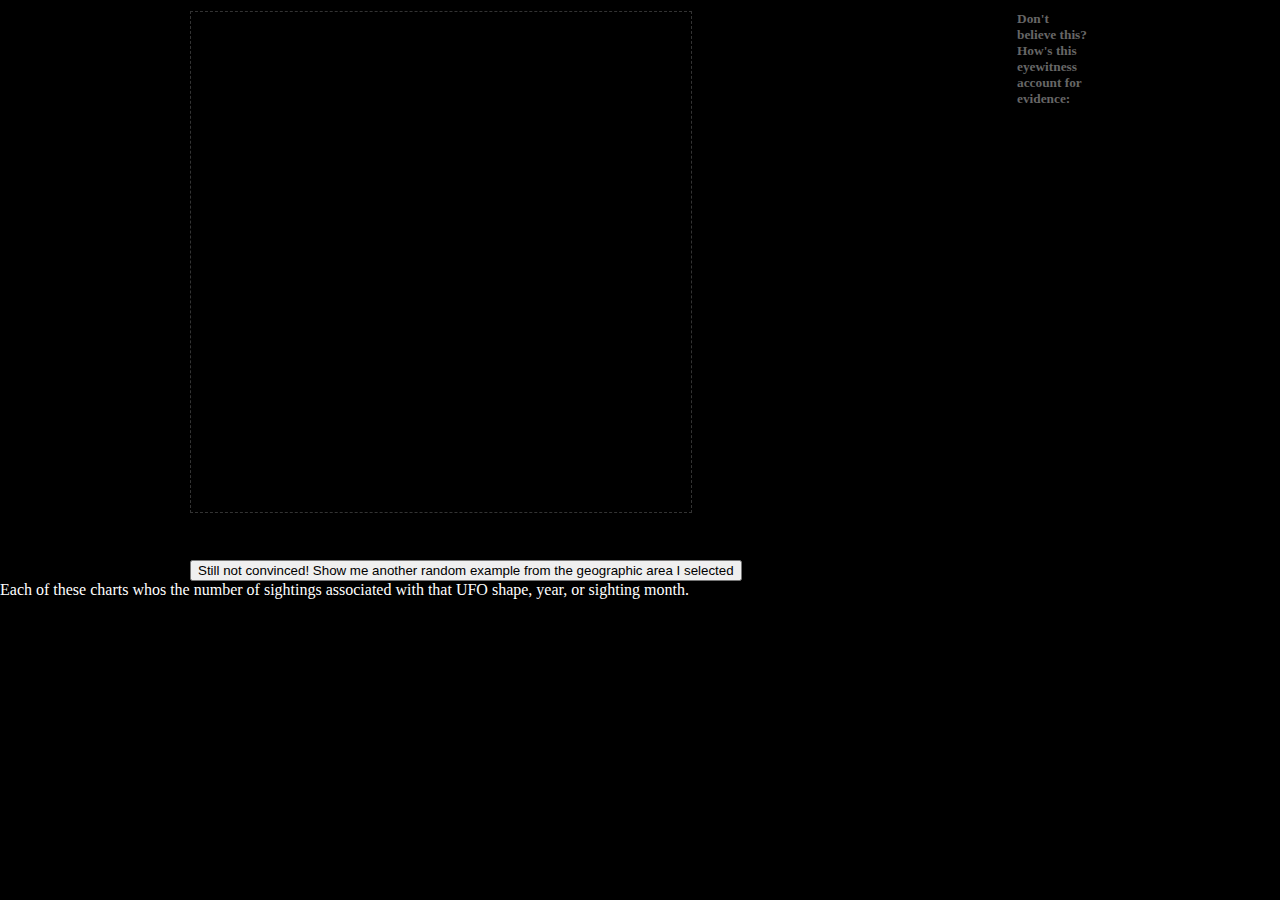
==== index.html @ 1c1216ec "fixed width font" ====
<!DOCTYPE html>
<meta charset="utf-8">
<link rel="stylesheet" href="rsrcs/map.css" />
<style>

body, html {
  background: black;
  margin: 0;
  padding: 0;
}

#map {
  width: 500px;
  height: 500px;
  border: 1px dashed #333;
  float:left;
}

#barcharts {
  float:left;
  width:320px;
  padding-left:5px;
}

#barcharts svg {
  height:130px;
  width:100px;
  float:left;
}

#barcharts rect {
  fill: #666666;
}
#barcharts rect.subset {
  fill: #ff0000 ;
}

#barcharts text {
  fill: #bbbbbb;
  font: 8px sans-serif;
  text-anchor: start;
}

#barcharts text:hover {
  fill:white;
  cursor:default;
}

#example {
  width:800px;
  color:#bbbbbb;
  padding:3px;
  float:left;
  max-height: 300px;
  overflow-y: scroll;
  white-space: pre-wrap;
}

h1 {
  color:white;
  font-size: 20pt;
  height:60px;
}

h2 {
  color:#666666;
  font-size: 10pt;
  height:60px;
}
#help{
  color:white;
}

#vis-main {
  width: 900px;
  margin: auto;
}

</style>

<body>
<script src="http://d3js.org/d3.v3.min.js"></script>
<script src="http://d3js.org/queue.v1.min.js"></script>
<script src="http://d3js.org/topojson.v1.min.js"></script>
<script src="scripts/d3.geo.zoom.js"></script>

<script src="scripts/map.js"></script>
<script src="scripts/barcharts.js"></script>
<div id="vis-main">
  <div id='map'></div>
  <div id='barcharts'>
    <h1 id="headline"></h1>
    <h2 id="subhead"></h2>
    <svg id="shapes"></svg>
    <svg id="years"></svg>
    <svg id="months"></svg>
  </div>
  <div id="example-box">
    <h2>Don't believe this? How's this eyewitness account for evidence:</h2>
    <pre id="example">
    </pre>
    <button onclick="showRandomExample()">Still not convinced! Show me another random example from the geographic area I selected</button>
  </div>
</div>
<div id="help">
      Each of these charts whos the number of sightings associated with that UFO shape, year, or sighting month. 

  </div>
  <!--
<button onclick="loadUfos(window.fake_subset)" >Trigger Reload</button>
-->
<script src="//ajax.googleapis.com/ajax/libs/jquery/1.11.0/jquery.min.js"></script>
---- rsrcs/map.css ----
.foreground {
  fill: none;
  stroke: #000;
  stroke-width: 1px;
  pointer-events: all;
  cursor: -webkit-grab;
  cursor: -moz-grab;
}

circle {
  cursor: -webkit-grab;
  cursor: -moz-grab;
}

circle:hover{
  stroke: #fff;
  stroke-width: 1px;
}

.popup {
  border-radius: 1px; background-color: #FFF; box-shadow: 1px 1px 5px #CCC
}

.foreground.zooming {
  cursor: -webkit-grabbing;
  cursor: -moz-grabbing;
}

.graticule {
  fill: none;
  stroke: #636B62;
  stroke-width: .5px;
  stroke-dasharray: 2,2;
}

.land {
  fill: none;
  stroke: #666;
  stroke-width: 1px;
}

.mesh {
  stroke: #50576A;
  stroke-width: .5px;
  fill: none;
}

.point {
  fill: rgba(255,255,255, 0.2);
}

.point.active {
  fill: rgba(255,60,60, 0.5);
}
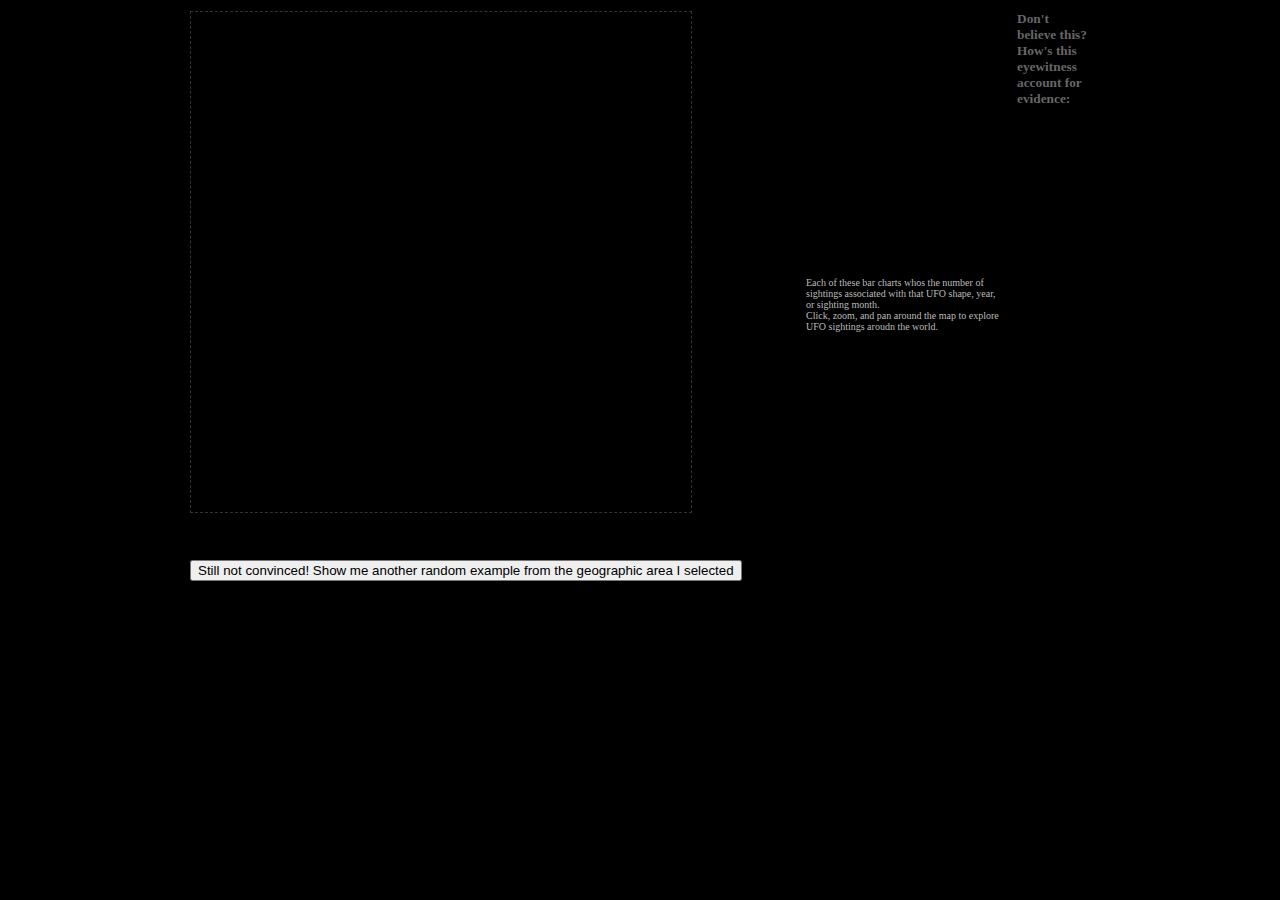
==== commit 1765f787: "Prettify!" ====
--- a/index.html
+++ b/index.html
@@ -7,6 +7,7 @@
   background: black;
   margin: 0;
   padding: 0;
+  overflow:hidden;
 }
 
 #map {
@@ -23,16 +24,29 @@
 }
 
 #barcharts svg {
-  height:130px;
   width:100px;
   float:left;
+  padding:3px;
+}
+#barcharts #explain {
+  width:200px;
+  float:left;
+  padding:3px;
+  font-size:10px;
+  color:#bbbbbb;
+}
+#shapes {
+  height:250px;
+}
+#years, #months {
+  height:130px;
 }
 
 #barcharts rect {
-  fill: #666666;
+  fill: #333333;
 }
 #barcharts rect.subset {
-  fill: #ff0000 ;
+  fill: #dd3333 ;
 }
 
 #barcharts text {
@@ -59,16 +73,13 @@
 h1 {
   color:white;
   font-size: 20pt;
-  height:60px;
+  height:50px;
 }
 
 h2 {
   color:#666666;
   font-size: 10pt;
-  height:60px;
-}
-#help{
-  color:white;
+  height:30px;
 }
 
 #vis-main {
@@ -94,6 +105,7 @@
     <svg id="shapes"></svg>
     <svg id="years"></svg>
     <svg id="months"></svg>
+    <div id="explain">Each of these bar charts whos the number of sightings associated with that UFO shape, year, or sighting month.<br/> Click, zoom, and pan around the map to explore UFO sightings aroudn the world.</div>
   </div>
   <div id="example-box">
     <h2>Don't believe this? How's this eyewitness account for evidence:</h2>
@@ -102,11 +114,5 @@
     <button onclick="showRandomExample()">Still not convinced! Show me another random example from the geographic area I selected</button>
   </div>
 </div>
-<div id="help">
-      Each of these charts whos the number of sightings associated with that UFO shape, year, or sighting month. 
 
-  </div>
-  <!--
-<button onclick="loadUfos(window.fake_subset)" >Trigger Reload</button>
--->
 <script src="//ajax.googleapis.com/ajax/libs/jquery/1.11.0/jquery.min.js"></script>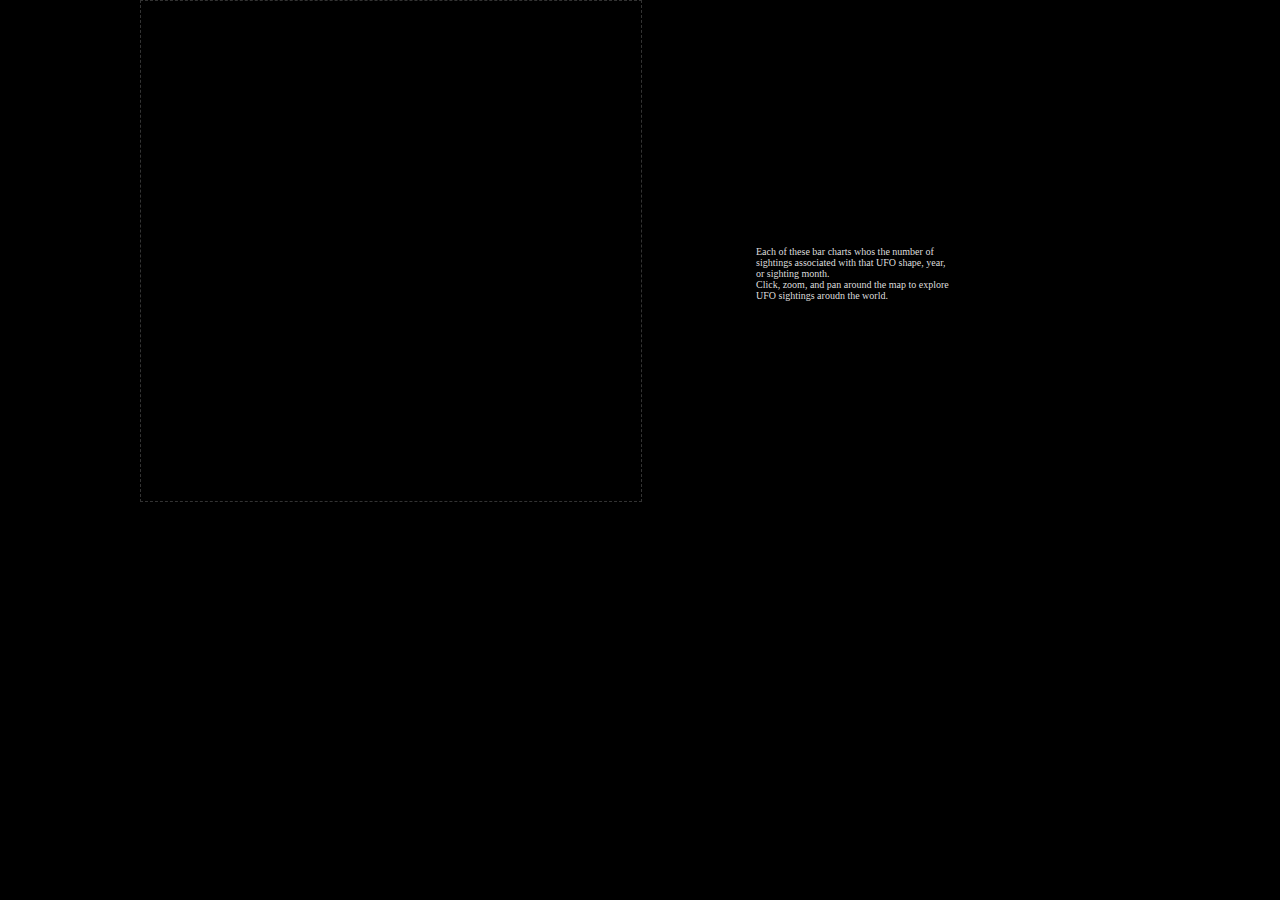
==== commit 38217e99: ""Don't believe it"example boxdone" ====
--- a/index.html
+++ b/index.html
@@ -33,10 +33,10 @@
   float:left;
   padding:3px;
   font-size:10px;
-  color:#bbbbbb;
+  color:#dddddd;
 }
 #shapes {
-  height:250px;
+  height:210px;
 }
 #years, #months {
   height:130px;
@@ -61,19 +61,45 @@
 }
 
 #example {
-  width:800px;
+  width:450px;
   color:#bbbbbb;
   padding:3px;
   float:left;
-  max-height: 300px;
+  max-height: 95px;
   overflow-y: scroll;
   white-space: pre-wrap;
+  font-style: courier;
+  font-size:14px;
 }
 
+#example-box {
+  width:450px;
+  float:left;
+}
+#example-box div{
+  color:#dd3333;
+  font-size:13px;
+  font-style: italic;
+  display:block;
+  padding:3px;
+  border-bottom:solid 2px #dd3333;
+}
+#example-box button{
+  color:white;
+  font-size:10px;
+  display:block;
+  background-color:#aa3333;
+  text-align: left;
+  border:none;
+}
+
+#example-box button:hover{
+  background-color:#dd3333;
+  }
 h1 {
   color:white;
   font-size: 20pt;
-  height:50px;
+  height:30px;
 }
 
 h2 {
@@ -83,7 +109,7 @@
 }
 
 #vis-main {
-  width: 900px;
+  width: 1000px;
   margin: auto;
 }
 
@@ -107,11 +133,11 @@
     <svg id="months"></svg>
     <div id="explain">Each of these bar charts whos the number of sightings associated with that UFO shape, year, or sighting month.<br/> Click, zoom, and pan around the map to explore UFO sightings aroudn the world.</div>
   </div>
-  <div id="example-box">
-    <h2>Don't believe this? How's this eyewitness account for evidence:</h2>
+  <div id="example-box" style="display:none">
+    <div>Don't believe it? How's this eyewitness account for evidence:</div>
     <pre id="example">
     </pre>
-    <button onclick="showRandomExample()">Still not convinced! Show me another random example from the geographic area I selected</button>
+    <button onclick="showRandomExample()">I'm still not convinced! Show me another random example from the geographic area I selected!</button>
   </div>
 </div>
 
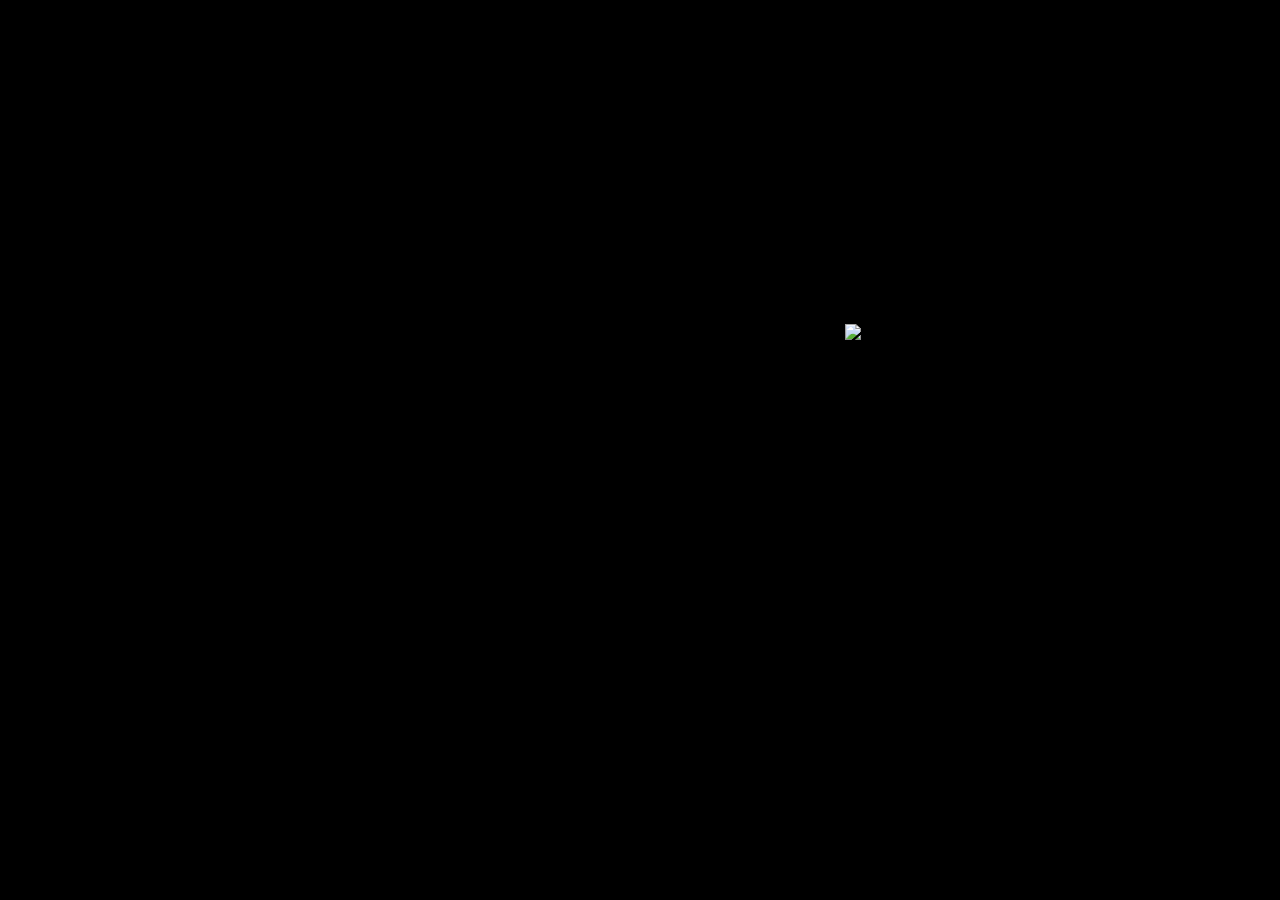
==== commit 18d4be26: "Snarky loader engage!" ====
--- a/index.html
+++ b/index.html
@@ -69,7 +69,9 @@
   overflow-y: scroll;
   white-space: pre-wrap;
   font-style: courier;
-  font-size:14px;
+  font-size:12px;
+  color:#222222;
+  background-color:#ffffdd;
 }
 
 #example-box {
@@ -77,12 +79,14 @@
   float:left;
 }
 #example-box div{
-  color:#dd3333;
+  color:white;
   font-size:13px;
+  font-weight: bold;
   font-style: italic;
   display:block;
   padding:3px;
-  border-bottom:solid 2px #dd3333;
+  padding-bottom:none;
+  border-bottom:solid 2px white;
 }
 #example-box button{
   color:white;
@@ -123,7 +127,7 @@
 
 <script src="scripts/map.js"></script>
 <script src="scripts/barcharts.js"></script>
-<div id="vis-main">
+<div id="vis-main" style="display:none">
   <div id='map'></div>
   <div id='barcharts'>
     <h1 id="headline"></h1>
@@ -140,5 +144,5 @@
     <button onclick="showRandomExample()">I'm still not convinced! Show me another random example from the geographic area I selected!</button>
   </div>
 </div>
-
+<div id="loading" style="height:250px;background-image:url('truth.jpg');width:350px;padding-top:100px;padding-left:200px;margin:auto;position:relative"><img src=http://www.stumbleupon.com/i/assets/loading-black.gif width=40 style="position:absolute;bottom:10px;right:30px;"></div>
 <script src="//ajax.googleapis.com/ajax/libs/jquery/1.11.0/jquery.min.js"></script>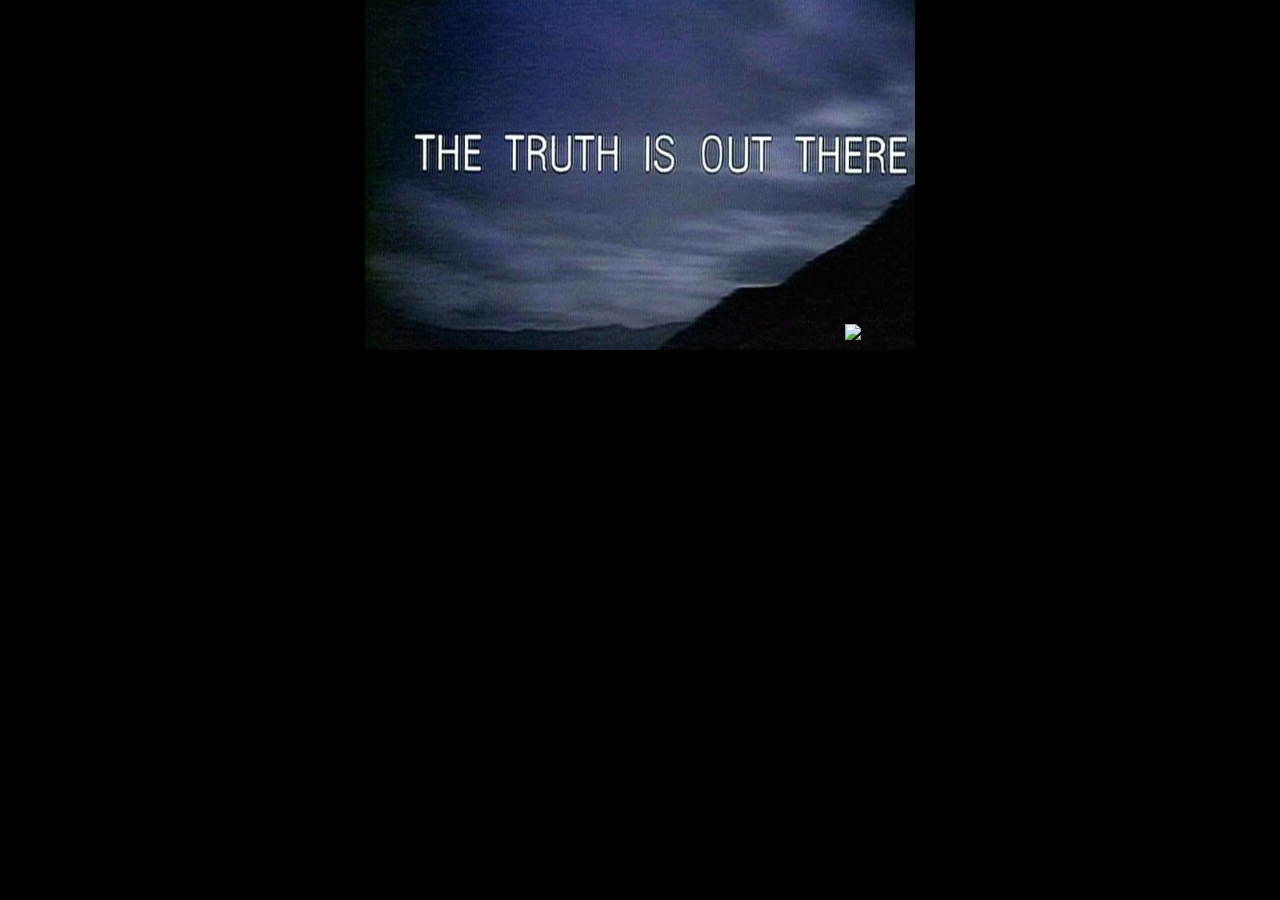
==== commit eb8631bd: "Typos!" ====
--- a/index.html
+++ b/index.html
@@ -135,7 +135,7 @@
     <svg id="shapes"></svg>
     <svg id="years"></svg>
     <svg id="months"></svg>
-    <div id="explain">Each of these bar charts whos the number of sightings associated with that UFO shape, year, or sighting month.<br/> Click, zoom, and pan around the map to explore UFO sightings aroudn the world.</div>
+    <div id="explain">Each of these bar charts whos the number of sightings associated with that UFO shape, year, or sighting month.<br/> Click, zoom, and pan around the map to explore UFO sightings around the world.</div>
   </div>
   <div id="example-box" style="display:none">
     <div>Don't believe it? How's this eyewitness account for evidence:</div>
